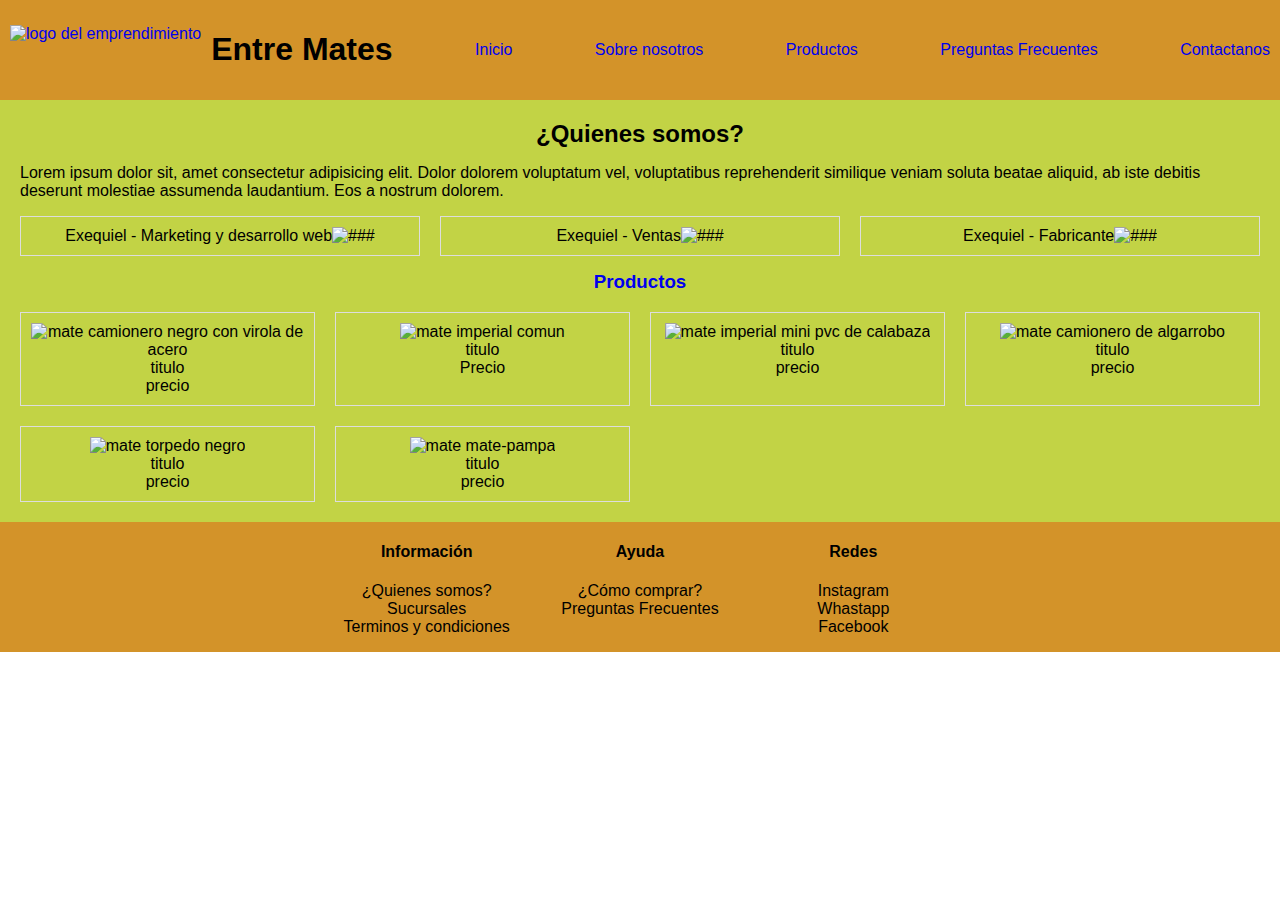
==== Index.html @ 3b329bd6 "hasta aqui llegue con sass, no comprendi mucho la finalidad pero tratare de mejorar" ====
<!DOCTYPE html>
<html lang="es">
<head>
    <meta charset="UTF-8">
    <meta name="viewport" content="width=device-width, initial-scale=1.0">
    <title>Entre Mates</title>
    <link href="https://cdn.jsdelivr.net/npm/bootstrap@5.3.2/dist/css/bootstrap.min.css" rel="stylesheet" integrity="sha384-T3c6CoIi6uLrA9TneNEoa7RxnatzjcDSCmG1MXxSR1GAsXEV/Dwwykc2MPK8M2HN" crossorigin="anonymous">
    <link rel="stylesheet" href="CSS/style.css">
</head>
<body>
    
    <header>
        <a href="Index.html" class="logotipo">
            <img src="img/logo-icono.jpeg" alt="logo del emprendimiento">
            <h1 class="nombre-empresa">Entre Mates</h1>
         </a>
         <a href="Index.html" class="nav-link">Inicio</a>
         <a href="sobre-nosotros/sobre-nosotros.html" class="nav-link">Sobre nosotros</a>
         <a href="compras-por-mayor/compras-por-mayor.html" class="nav-link">Productos</a>
         <a href="preguntas-frecuentes/preguntas-frecuentes.html" class="nav-link">Preguntas Frecuentes</a>
         <a href="contactanos/contactanos.html" class="nav-link">Contactanos</a>

    </header>


<section class="super-container">
    <div class="presentacion"><h2>¿Quienes somos?</h2>
        <div>
            <p>Lorem ipsum dolor sit, amet consectetur adipisicing elit. Dolor dolorem voluptatum vel, voluptatibus reprehenderit similique veniam soluta beatae aliquid, ab iste debitis deserunt molestiae assumenda laudantium. Eos a nostrum dolorem.</p>
        </div>
    </div>
    <div class="integrantes-grid">
        <div class="integrante-row uno">Exequiel - Marketing y desarrollo web<img src="img/exequiel-saravia.jpeg" alt="###"></div>
        <div class="integrante-row dos">Exequiel - Ventas<img src="img/exequiel-saravia.jpeg" alt="###"></div>
        <div class="integrante-row tres">Exequiel - Fabricante<img src="img/exequiel-saravia.jpeg" alt="###"></div>

    </div>

    <h3 class="subtitulo"><a href="compras-por-mayor/compras-por-mayor.html" class="btn btn-primary">Productos</a></h3>
    <section class="product-container">
        
        <div class="grid-produc primero">
            <img src="img/camionero negro calabaza y virola de acero.jpeg" alt="mate camionero negro con virola de acero">
            <div>titulo <br> precio</div>
        </div>

        <div class="grid-produc segundo">
            <img src="img/Imperial Comun.jpeg" alt="mate imperial comun">
            <div>titulo <br> Precio</div>
        </div>  
        <div class="grid-produc tercero">
            <img src="img/imperial mini pvc-calabaza.jpeg" alt="mate imperial mini pvc de calabaza">
            <div>titulo <br> precio</div>
        </div>
        <div class="grid-produc cuarto">
            <img src="img/Mate Camionero de algarrobo - virola de acero.jpeg" alt="mate camionero de algarrobo">
            <div>titulo <br> precio</div>
        </div>
        <div class="grid-produc quinto">
            <img src="img/torpedo negro.jpeg" alt="mate torpedo negro">
            <div>titulo <br> precio</div>
        </div>
        <div class="grid-produc sexto">
            <img src="img/mate-pampa.jpg" alt="mate mate-pampa">
            <div>titulo <br> precio</div>
        </div>
    </section>
</section>    


    <footer class="footer">
        <div class="container">
                <div class="grid-items primer-items">
                    <h4 class="ma-footer">Información</h4>
                    <ul>
                        <li><a href="">¿Quienes somos?</a></li>
                        <li><a href="">Sucursales</a></li>
                        <li><a href="">Terminos y condiciones</a></li>
                    </ul>
                </div>
                <div class="grid-items segundo-items">
                    <h4 class="ma-footer">Ayuda</h4>
                    <ul>
                        <li><a href="">¿Cómo comprar?</a></li>
                        <li><a href="">Preguntas Frecuentes</a></li>
                    </ul>
                </div>
                <div class="grid-items tercer-items">
                    <h4 class="ma-footer">Redes</h4>
                    <ul>
                        <li><a href="">Instagram</a></li>
                        <li><a href="">Whastapp</a></li> 
                 
               <li><a href="">Facebook</a></li>
                    </ul>
                </div>
        </div>




    </footer>

    <script src="https://cdn.jsdelivr.net/npm/@popperjs/core@2.11.8/dist/umd/popper.min.js" integrity="sha384-I7E8VVD/ismYTF4hNIPjVp/Zjvgyol6VFvRkX/vR+Vc4jQkC+hVqc2pM8ODewa9r" crossorigin="anonymous"></script>
    <script src="https://cdn.jsdelivr.net/npm/bootstrap@5.3.2/dist/js/bootstrap.min.js" integrity="sha384-BBtl+eGJRgqQAUMxJ7pMwbEyER4l1g+O15P+16Ep7Q9Q+zqX6gSbd85u4mG4QzX+" crossorigin="anonymous"></script>
      
</body>
</html>
---- CSS/style.css ----
@charset "UTF-8";
body {
  font-family: sans-serif;
  margin: 0;
}

a {
  text-decoration: none;
}

header {
  display: flex;
  justify-content: space-between;
  min-height: 70px;
  background-color: #d39329;
  align-items: center;
  padding: 10px;
}
header .logotipo {
  display: flex;
  align-items: center;
}
header .logotipo img {
  height: 50px;
  margin-right: 10px;
}
header .nombre-empresa {
  color: black;
}
header .nav-links {
  color: black;
}
header nav a {
  font-weight: 600;
  padding-right: 10px;
}
@media (max-width: 600px) {
  header {
    flex-direction: column;
  }
  header nav {
    padding: 10px 0;
  }
}

footer {
  background-color: #d39329;
}

.container {
  display: flex;
  flex-wrap: wrap;
  margin: 0 auto;
  width: 50%;
  display: grid;
  grid-template-columns: 1fr 1fr 1fr;
}
.container .ma-footer {
  display: flex;
  justify-content: center;
}
.container .grid-items ul {
  list-style: none;
  padding: 0;
}
.container .grid-items a {
  color: black;
}
.container .grid-items {
  text-align: center;
}
@media screen and (max-width: 600px) {
  .container {
    display: flex;
    flex-direction: column;
  }
  .container .grid-items {
    width: 100%;
    margin-bottom: 20px;
  }
}

.super-container {
  background-color: #C2D345;
  padding: 20px;
}
.super-container h2 {
  margin: 0;
  text-align: center;
}

.integrantes-grid {
  display: grid;
  grid-template-columns: repeat(3, 1fr);
  gap: 20px; /* Espacio entre las columnas */
}

.integrante-row {
  text-align: center;
  padding: 10px;
  border: 1px solid #ddd;
  /* Ajusta según sea necesario */
}
.integrante-row img {
  max-width: 100%;
  height: auto;
}

@media (max-width: 768px) {
  .integrantes-grid {
    grid-template-columns: repeat(2, 1fr);
  }
}
@media (max-width: 576px) {
  .integrantes-grid {
    grid-template-columns: 1fr;
  }
}
.subtitulo {
  display: flex;
  align-items: center;
  justify-content: center;
  margin-top: 15px;
}

.product-container {
  display: grid;
  grid-template-columns: repeat(auto-fill, minmax(250px, 1fr));
  gap: 20px;
}

.grid-produc {
  text-align: center;
  padding: 10px;
  border: 1px solid #ddd;
}
.grid-produc img {
  max-width: 100%;
  height: auto;
}

@media (max-width: 600px) {
  .product-container {
    grid-template-columns: repeat(auto-fill, minmax(100%, 1fr));
  }
}

/*# sourceMappingURL=style.css.map */
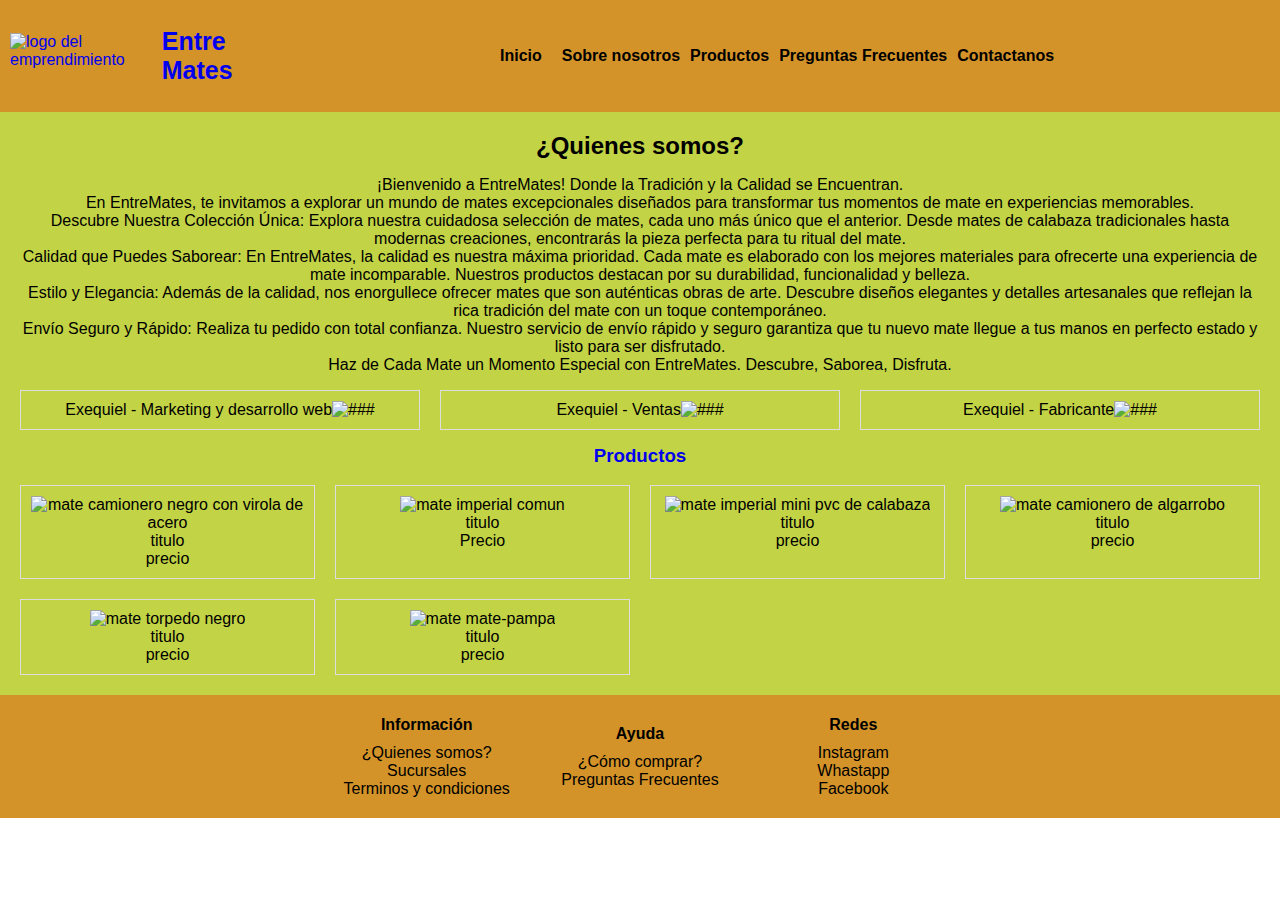
==== commit 671eec6d: "ultimo commit" ====
--- a/Index.html
+++ b/Index.html
@@ -1,108 +1,144 @@
 <!DOCTYPE html>
 <html lang="es">
+
 <head>
-    <meta charset="UTF-8">
-    <meta name="viewport" content="width=device-width, initial-scale=1.0">
-    <title>Entre Mates</title>
-    <link href="https://cdn.jsdelivr.net/npm/bootstrap@5.3.2/dist/css/bootstrap.min.css" rel="stylesheet" integrity="sha384-T3c6CoIi6uLrA9TneNEoa7RxnatzjcDSCmG1MXxSR1GAsXEV/Dwwykc2MPK8M2HN" crossorigin="anonymous">
-    <link rel="stylesheet" href="CSS/style.css">
+  <meta charset="UTF-8">
+  <meta name="viewport" content="width=device-width, initial-scale=1.0">
+  <title>Entre Mates</title>
+  <link href="https://cdn.jsdelivr.net/npm/bootstrap@5.3.2/dist/css/bootstrap.min.css" rel="stylesheet"
+    integrity="sha384-T3c6CoIi6uLrA9TneNEoa7RxnatzjcDSCmG1MXxSR1GAsXEV/Dwwykc2MPK8M2HN" crossorigin="anonymous">
+  <link rel="stylesheet" href="./assets/styles/index.css">
 </head>
+
 <body>
+
+  <header class="header__main">
     
-    <header>
-        <a href="Index.html" class="logotipo">
-            <img src="img/logo-icono.jpeg" alt="logo del emprendimiento">
-            <h1 class="nombre-empresa">Entre Mates</h1>
-         </a>
-         <a href="Index.html" class="nav-link">Inicio</a>
-         <a href="sobre-nosotros/sobre-nosotros.html" class="nav-link">Sobre nosotros</a>
-         <a href="compras-por-mayor/compras-por-mayor.html" class="nav-link">Productos</a>
-         <a href="preguntas-frecuentes/preguntas-frecuentes.html" class="nav-link">Preguntas Frecuentes</a>
-         <a href="contactanos/contactanos.html" class="nav-link">Contactanos</a>
+    <a href="index.html" class="header__logotipo">
+      <img src="img/logo-icono.jpeg" alt="logo del emprendimiento" style="height: 45px;">
+      <h1 class="header__logotipo__title" style="font-size: 25px;">Entre Mates</h1>
+    </a>
+    
+    <nav class="header__nav">
+      <ul class="header__nav__links">
+        <li><a href="index.html " class="nav-link">Inicio</li>
+         <li><a href="sobre-nosotros.html" class="nav-link">Sobre nosotros</a></li>
+        <li><a href="compras-por-mayor.html" class="nav-link">Productos</a></li>
+        <li><a href="preguntas-frecuentes.html" class="nav-link">Preguntas Frecuentes</a></li>
+        <li><a href="contactanos.html" class="nav-link">Contactanos</a></li>
+      </ul>
+    </nav>
 
-    </header>
+  </header> 
+  
 
 
-<section class="super-container">
-    <div class="presentacion"><h2>¿Quienes somos?</h2>
-        <div>
-            <p>Lorem ipsum dolor sit, amet consectetur adipisicing elit. Dolor dolorem voluptatum vel, voluptatibus reprehenderit similique veniam soluta beatae aliquid, ab iste debitis deserunt molestiae assumenda laudantium. Eos a nostrum dolorem.</p>
-        </div>
+
+  <section class="super-container">
+    <div class="presentacion">
+      <h2>¿Quienes somos?</h2>
+      <div>
+        <p class="presentacion-breve">
+          ¡Bienvenido a EntreMates! Donde la Tradición y la Calidad se Encuentran. <br>
+          
+          En EntreMates, te invitamos a explorar un mundo de mates excepcionales diseñados para transformar tus momentos de mate en experiencias memorables. <br>
+          
+          Descubre Nuestra Colección Única:
+          Explora nuestra cuidadosa selección de mates, cada uno más único que el anterior. Desde mates de calabaza tradicionales hasta modernas creaciones, encontrarás la pieza perfecta para tu ritual del mate. <br>
+          
+          Calidad que Puedes Saborear:
+          En EntreMates, la calidad es nuestra máxima prioridad. Cada mate es elaborado con los mejores materiales para ofrecerte una experiencia de mate incomparable. Nuestros productos destacan por su durabilidad, funcionalidad y belleza. <br>
+          
+          Estilo y Elegancia:
+          Además de la calidad, nos enorgullece ofrecer mates que son auténticas obras de arte. Descubre diseños elegantes y detalles artesanales que reflejan la rica tradición del mate con un toque contemporáneo. <br>
+      
+          Envío Seguro y Rápido:
+          Realiza tu pedido con total confianza. Nuestro servicio de envío rápido y seguro garantiza que tu nuevo mate llegue a tus manos en perfecto estado y listo para ser disfrutado. <br>
+          
+          Haz de Cada Mate un Momento Especial con EntreMates. Descubre, Saborea, Disfruta.
+        </p>
+      </div>
     </div>
     <div class="integrantes-grid">
-        <div class="integrante-row uno">Exequiel - Marketing y desarrollo web<img src="img/exequiel-saravia.jpeg" alt="###"></div>
-        <div class="integrante-row dos">Exequiel - Ventas<img src="img/exequiel-saravia.jpeg" alt="###"></div>
-        <div class="integrante-row tres">Exequiel - Fabricante<img src="img/exequiel-saravia.jpeg" alt="###"></div>
+      <div class="integrante-row uno">Exequiel - Marketing y desarrollo web<img src="img/exequiel-saravia.jpeg"
+          alt="###"></div>
+      <div class="integrante-row dos">Exequiel - Ventas<img src="img/exequiel-saravia.jpeg" alt="###"></div>
+      <div class="integrante-row tres">Exequiel - Fabricante<img src="img/exequiel-saravia.jpeg" alt="###"></div>
 
     </div>
 
     <h3 class="subtitulo"><a href="compras-por-mayor/compras-por-mayor.html" class="btn btn-primary">Productos</a></h3>
     <section class="product-container">
-        
-        <div class="grid-produc primero">
-            <img src="img/camionero negro calabaza y virola de acero.jpeg" alt="mate camionero negro con virola de acero">
-            <div>titulo <br> precio</div>
-        </div>
 
-        <div class="grid-produc segundo">
-            <img src="img/Imperial Comun.jpeg" alt="mate imperial comun">
-            <div>titulo <br> Precio</div>
-        </div>  
-        <div class="grid-produc tercero">
-            <img src="img/imperial mini pvc-calabaza.jpeg" alt="mate imperial mini pvc de calabaza">
-            <div>titulo <br> precio</div>
-        </div>
-        <div class="grid-produc cuarto">
-            <img src="img/Mate Camionero de algarrobo - virola de acero.jpeg" alt="mate camionero de algarrobo">
-            <div>titulo <br> precio</div>
-        </div>
-        <div class="grid-produc quinto">
-            <img src="img/torpedo negro.jpeg" alt="mate torpedo negro">
-            <div>titulo <br> precio</div>
-        </div>
-        <div class="grid-produc sexto">
-            <img src="img/mate-pampa.jpg" alt="mate mate-pampa">
-            <div>titulo <br> precio</div>
-        </div>
+      <div class="grid-produc primero">
+        <img src="img/camionero negro calabaza y virola de acero.jpeg" alt="mate camionero negro con virola de acero">
+        <div>titulo <br> precio</div>
+      </div>
+
+      <div class="grid-produc segundo">
+        <img src="img/Imperial Comun.jpeg" alt="mate imperial comun">
+        <div>titulo <br> Precio</div>
+      </div>
+      <div class="grid-produc tercero">
+        <img src="img/imperial mini pvc-calabaza.jpeg" alt="mate imperial mini pvc de calabaza">
+        <div>titulo <br> precio</div>
+      </div>
+      <div class="grid-produc cuarto">
+        <img src="img/Mate Camionero de algarrobo - virola de acero.jpeg" alt="mate camionero de algarrobo">
+        <div>titulo <br> precio</div>
+      </div>
+      <div class="grid-produc quinto">
+        <img src="img/torpedo negro.jpeg" alt="mate torpedo negro">
+        <div>titulo <br> precio</div>
+      </div>
+      <div class="grid-produc sexto">
+        <img src="img/mate-pampa.jpg" alt="mate mate-pampa">
+        <div>titulo <br> precio</div>
+      </div>
     </section>
-</section>    
-
-
-    <footer class="footer">
-        <div class="container">
-                <div class="grid-items primer-items">
-                    <h4 class="ma-footer">Información</h4>
-                    <ul>
-                        <li><a href="">¿Quienes somos?</a></li>
-                        <li><a href="">Sucursales</a></li>
-                        <li><a href="">Terminos y condiciones</a></li>
-                    </ul>
-                </div>
-                <div class="grid-items segundo-items">
-                    <h4 class="ma-footer">Ayuda</h4>
-                    <ul>
-                        <li><a href="">¿Cómo comprar?</a></li>
-                        <li><a href="">Preguntas Frecuentes</a></li>
-                    </ul>
-                </div>
-                <div class="grid-items tercer-items">
-                    <h4 class="ma-footer">Redes</h4>
-                    <ul>
-                        <li><a href="">Instagram</a></li>
-                        <li><a href="">Whastapp</a></li> 
-                 
-               <li><a href="">Facebook</a></li>
-                    </ul>
-                </div>
-        </div>
+  </section>
 
 
 
 
-    </footer>
 
-    <script src="https://cdn.jsdelivr.net/npm/@popperjs/core@2.11.8/dist/umd/popper.min.js" integrity="sha384-I7E8VVD/ismYTF4hNIPjVp/Zjvgyol6VFvRkX/vR+Vc4jQkC+hVqc2pM8ODewa9r" crossorigin="anonymous"></script>
-    <script src="https://cdn.jsdelivr.net/npm/bootstrap@5.3.2/dist/js/bootstrap.min.js" integrity="sha384-BBtl+eGJRgqQAUMxJ7pMwbEyER4l1g+O15P+16Ep7Q9Q+zqX6gSbd85u4mG4QzX+" crossorigin="anonymous"></script>
-      
+  
+  <footer class="footer">
+    <div class="container">
+      <div class="grid-items ma-footer">
+        <h4>Información</h4>
+        <ul>
+          <li><a href="">¿Quienes somos?</a></li>
+          <li><a href="">Sucursales</a></li>
+          <li><a href="">Terminos y condiciones</a></li>
+        </ul>
+      </div>
+      <div class="grid-items ma-footer">
+        <h4>Ayuda</h4>
+        <ul>
+          <li><a href="">¿Cómo comprar?</a></li>
+          <li><a href="">Preguntas Frecuentes</a></li>
+        </ul>
+      </div>
+      <div class="grid-items ma-footer">
+        <h4>Redes</h4>
+        <ul>
+          <li><a href="">Instagram</a></li>
+          <li><a href="">Whastapp</a></li>
+          <li><a href="">Facebook</a></li>
+        </ul>
+      </div>
+    </div>
+  </footer>
+  
+
+  <script src="https://cdn.jsdelivr.net/npm/@popperjs/core@2.11.8/dist/umd/popper.min.js"
+    integrity="sha384-I7E8VVD/ismYTF4hNIPjVp/Zjvgyol6VFvRkX/vR+Vc4jQkC+hVqc2pM8ODewa9r"
+    crossorigin="anonymous"></script>
+  <script src="https://cdn.jsdelivr.net/npm/bootstrap@5.3.2/dist/js/bootstrap.min.js"
+    integrity="sha384-BBtl+eGJRgqQAUMxJ7pMwbEyER4l1g+O15P+16Ep7Q9Q+zqX6gSbd85u4mG4QzX+"
+    crossorigin="anonymous"></script>
+
 </body>
-</html>
+
+</html>--- a/assets/styles/index.css
+++ b/assets/styles/index.css
@@ -0,0 +1,171 @@
+body {
+  font-family: sans-serif;
+  margin: 0;
+  padding: 0;
+}
+body a {
+  text-decoration: none;
+}
+
+.header__main {
+  display: flex;
+  justify-content: space-between;
+  min-height: 5vh;
+  background-color: #d39329;
+  align-items: center;
+  padding: 10px;
+  position: relative;
+  width: 100%;
+}
+@media screen and (max-width: 768px) {
+  .header__main {
+    flex-direction: column;
+  }
+}
+.header__logotipo {
+  display: flex;
+  align-items: center;
+}
+.header__logotipo .logo-container {
+  display: flex;
+  align-items: center;
+}
+.header__logotipo .logo-container img {
+  margin-right: 10px;
+}
+.header__logotipo .logo-container__title {
+  color: black;
+  margin: 0;
+  text-decoration: none;
+}
+.header__nav {
+  display: flex;
+  align-items: center;
+  justify-content: center;
+  width: 100%;
+}
+.header__nav__links {
+  display: flex;
+  align-items: center;
+  justify-content: center;
+  padding: 10px 0;
+  list-style: none;
+}
+.header__nav__links li a {
+  font-weight: 600;
+  padding-right: 10px;
+  color: black;
+}
+@media screen and (max-width: 768px) {
+  .header__nav__links {
+    flex-direction: column;
+    text-align: center;
+  }
+}
+
+.footer {
+  background-color: #d39329;
+}
+
+.container {
+  margin: 0 auto;
+  width: 50%;
+  display: grid;
+  grid-template-columns: repeat(3, 1fr);
+}
+
+.grid-items {
+  width: 100%;
+  margin-bottom: 20px;
+  text-align: center;
+}
+.grid-items.ma-footer {
+  display: flex;
+  flex-direction: column;
+  align-items: center;
+  justify-content: center;
+}
+.grid-items.ma-footer ul {
+  list-style: none;
+  padding: 0;
+  margin: 0;
+}
+.grid-items.ma-footer ul li {
+  margin: 0;
+  padding: 0;
+}
+.grid-items.ma-footer ul li a {
+  color: black;
+  text-decoration: none;
+}
+.grid-items.ma-footer h4 {
+  align-self: center;
+  margin-bottom: 10px;
+}
+
+.super-container {
+  background-color: #C2D345;
+  padding: 20px;
+}
+.super-container .presentacion .presentacion-breve {
+  display: flex;
+  flex-direction: column;
+  align-items: center;
+  justify-content: center;
+  text-align: center;
+}
+.super-container h2 {
+  margin: 0;
+  text-align: center;
+}
+.super-container .integrantes-grid {
+  display: grid;
+  grid-template-columns: repeat(3, 1fr);
+  gap: 20px; /* Espacio entre las columnas */
+}
+.super-container .integrantes-grid .integrante-row {
+  text-align: center;
+  padding: 10px;
+  border: 1px solid #ddd;
+}
+.super-container .integrantes-grid .integrante-row img {
+  max-width: 100%;
+  height: auto;
+}
+@media (max-width: 768px) {
+  .super-container .integrantes-grid {
+    grid-template-columns: repeat(2, 1fr);
+  }
+}
+@media (max-width: 576px) {
+  .super-container .integrantes-grid {
+    grid-template-columns: 1fr;
+  }
+}
+.super-container .subtitulo {
+  display: flex;
+  align-items: center;
+  justify-content: center;
+  margin-top: 15px;
+}
+.super-container .product-container {
+  display: grid;
+  grid-template-columns: repeat(auto-fill, minmax(250px, 1fr));
+  gap: 20px;
+}
+.super-container .product-container .grid-produc {
+  text-align: center;
+  padding: 10px;
+  border: 1px solid #ddd;
+}
+.super-container .product-container .grid-produc img {
+  max-width: 100%;
+  height: auto;
+}
+@media (max-width: 600px) {
+  .super-container .product-container {
+    grid-template-columns: repeat(auto-fill, minmax(100%, 1fr));
+  }
+}
+
+/*# sourceMappingURL=index.css.map */
